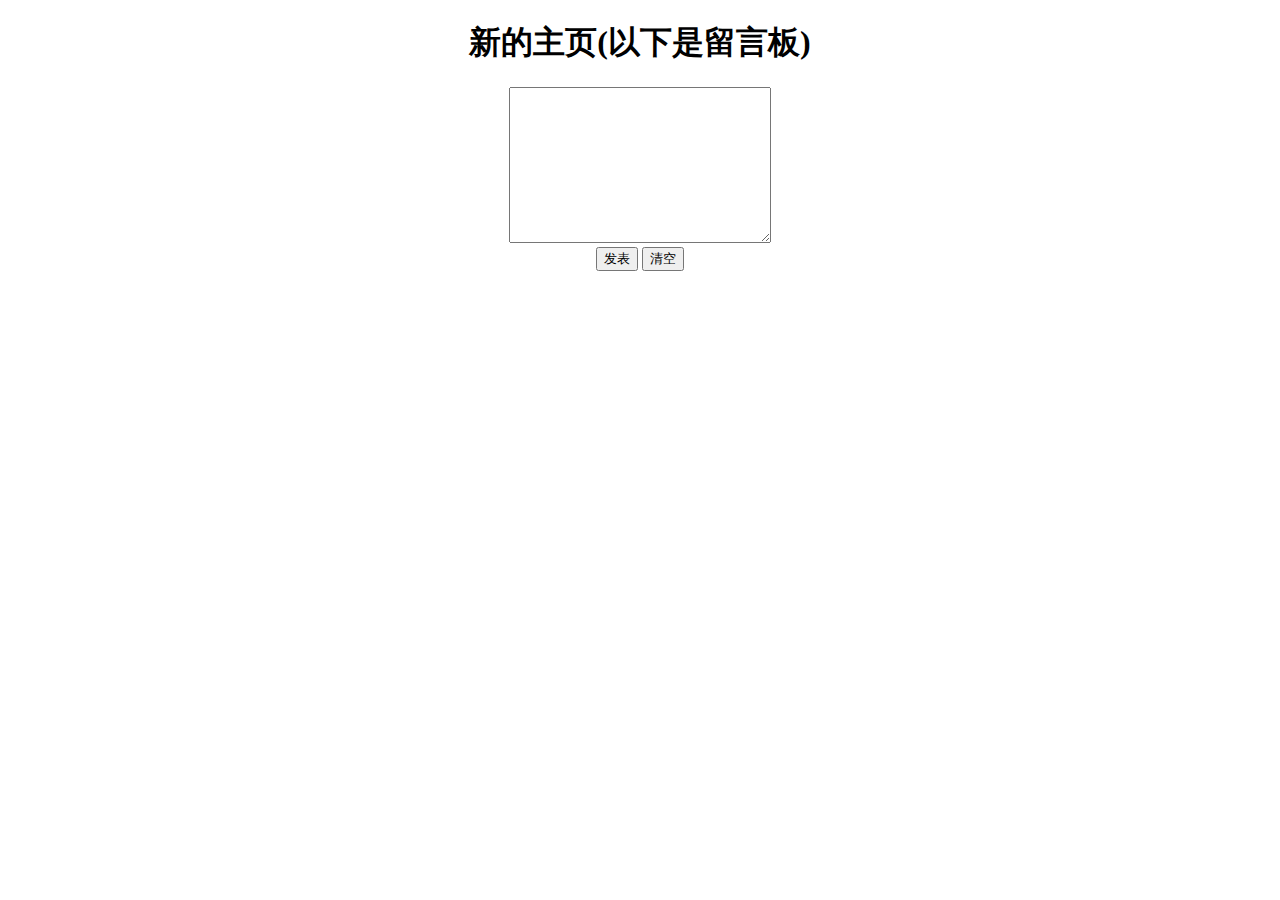
==== index.html @ 7337a50e "更新 留言板" ====
<!DOCTYPE html>
<html>
<head>
<meta charset="utf-8">
<title>MJH</title>
<h1 style="text-align: center;">新的主页(以下是留言板)</h1>
<style>
body {text-align: center}
</style>
<script>
       window.onload = function () {
            var oList = document.getElementById("list");
            var oTxt = document.getElementById("txt");
            var oBtn = document.getElementById("btn");
            var oBtnClear = document.getElementById("btnClear");     
       oBtn.onclick = function () {
            //生成随机4位数，作为key
            var strKey = "";
            for (var i = 0; i < 4; i++) {
                strKey += Math.floor(Math.random() * (9 + 1));
            }

            //获取文本框的值，作为value
            var strValue = oTxt.value;
            //调用setItem()设置数据
            localStorage.setItem(strKey, strValue);

            //插入数据到ul中
            var oLi = document.createElement("li");
            var oLiTxt = document.createTextNode(strKey + "：" + strValue);
            oLi.appendChild(oLiTxt);
            oList.appendChild(oLi);
        };

        oBtnClear.onclick = function () {
            localStorage.clear();
            oList.innerHTML = "";
        };

        //页面载入时，读取数据，并添加到页面中
        for (var i = 0; i < localStorage.length; i++) {
            var strKey = localStorage.key(i);
            var strValue = localStorage.getItem(strKey);
            var oLi = document.createElement("li");
            var oLiTxt = document.createTextNode(strKey + "：" + strValue);
            oLi.appendChild(oLiTxt);
            oList.appendChild(oLi);
        }
    }
</script>
</head>
<body>
    <ul id="list"></ul>
    <textarea id="txt" cols="30" rows="10"></textarea><br>
    <input id="btn" type="button" value="发表">
    <input id="btnClear" type="button" value="清空">
</body>
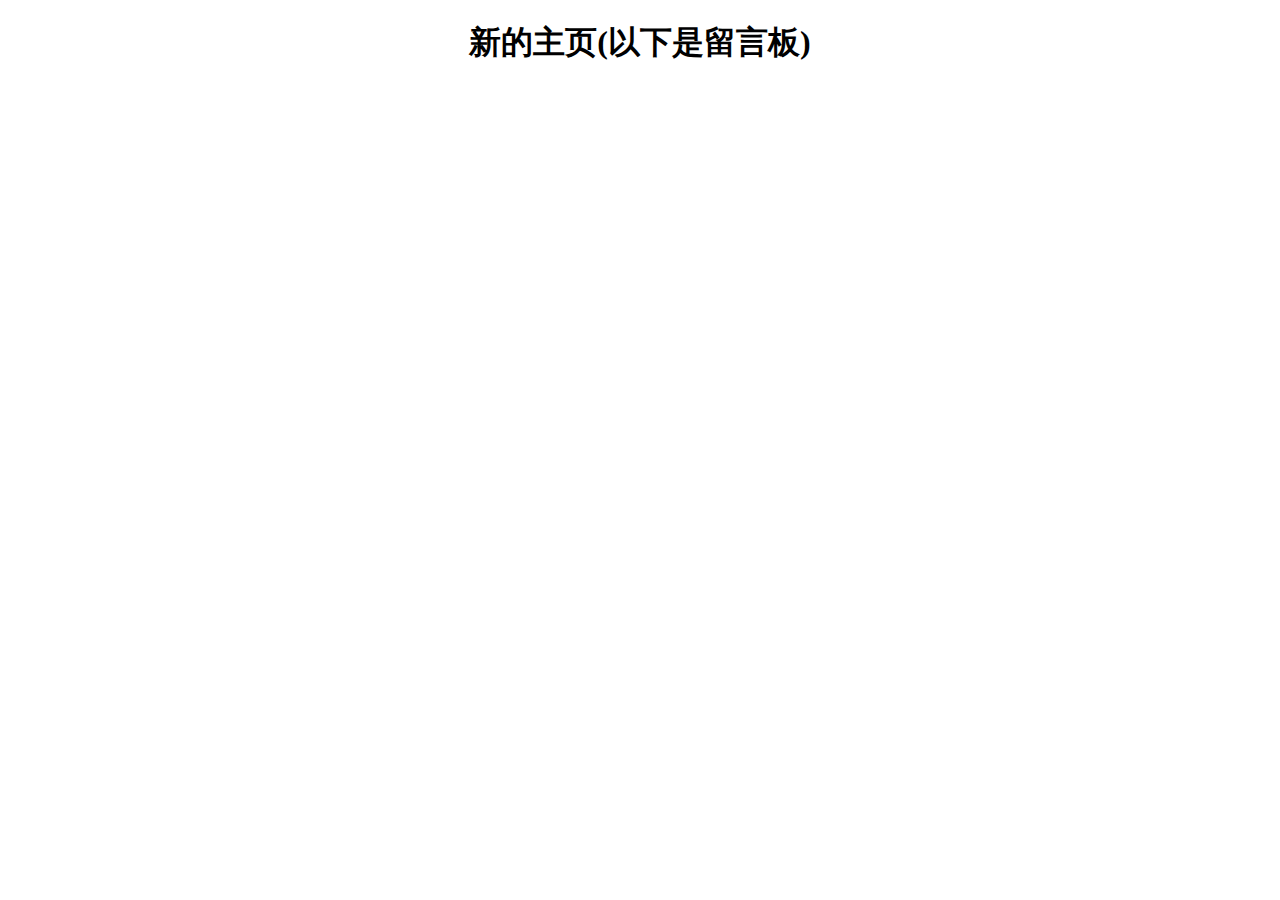
==== commit f0ef8e04: "更新 index.html" ====
--- a/index.html
+++ b/index.html
@@ -4,54 +4,27 @@
 <meta charset="utf-8">
 <title>MJH</title>
 <h1 style="text-align: center;">新的主页(以下是留言板)</h1>
-<style>
-body {text-align: center}
-</style>
+<code class="html"><div id="messages">
+    <!-- 在这里显示留言 -->
+</div>
 <script>
-       window.onload = function () {
-            var oList = document.getElementById("list");
-            var oTxt = document.getElementById("txt");
-            var oBtn = document.getElementById("btn");
-            var oBtnClear = document.getElementById("btnClear");     
-       oBtn.onclick = function () {
-            //生成随机4位数，作为key
-            var strKey = "";
-            for (var i = 0; i < 4; i++) {
-                strKey += Math.floor(Math.random() * (9 + 1));
+    // 通过AJAX从服务器获取留言并渲染
+    function getMessages() {
+        var xhr = new XMLHttpRequest();
+        xhr.open("GET", "get_messages.php", true);
+        xhr.onload = function() {
+            if (xhr.status === 200) {
+                var messages = JSON.parse(xhr.responseText);
+                var output = "";
+                for (var i = 0; i < messages.length; i++) {
+                    output += "<p>" + messages[i].name + " - " + messages[i].message + "";
+                }
+                document.getElementById("messages").innerHTML = output;
             }
-
-            //获取文本框的值，作为value
-            var strValue = oTxt.value;
-            //调用setItem()设置数据
-            localStorage.setItem(strKey, strValue);
-
-            //插入数据到ul中
-            var oLi = document.createElement("li");
-            var oLiTxt = document.createTextNode(strKey + "：" + strValue);
-            oLi.appendChild(oLiTxt);
-            oList.appendChild(oLi);
         };
-
-        oBtnClear.onclick = function () {
-            localStorage.clear();
-            oList.innerHTML = "";
-        };
-
-        //页面载入时，读取数据，并添加到页面中
-        for (var i = 0; i < localStorage.length; i++) {
-            var strKey = localStorage.key(i);
-            var strValue = localStorage.getItem(strKey);
-            var oLi = document.createElement("li");
-            var oLiTxt = document.createTextNode(strKey + "：" + strValue);
-            oLi.appendChild(oLiTxt);
-            oList.appendChild(oLi);
-        }
+        xhr.send();
     }
-</script>
-</head>
-<body>
-    <ul id="list"></ul>
-    <textarea id="txt" cols="30" rows="10"></textarea><br>
-    <input id="btn" type="button" value="发表">
-    <input id="btnClear" type="button" value="清空">
-</body>
+ 
+    // 页面加载后获取留言
+    window.onload = getMessages();
+</script></code>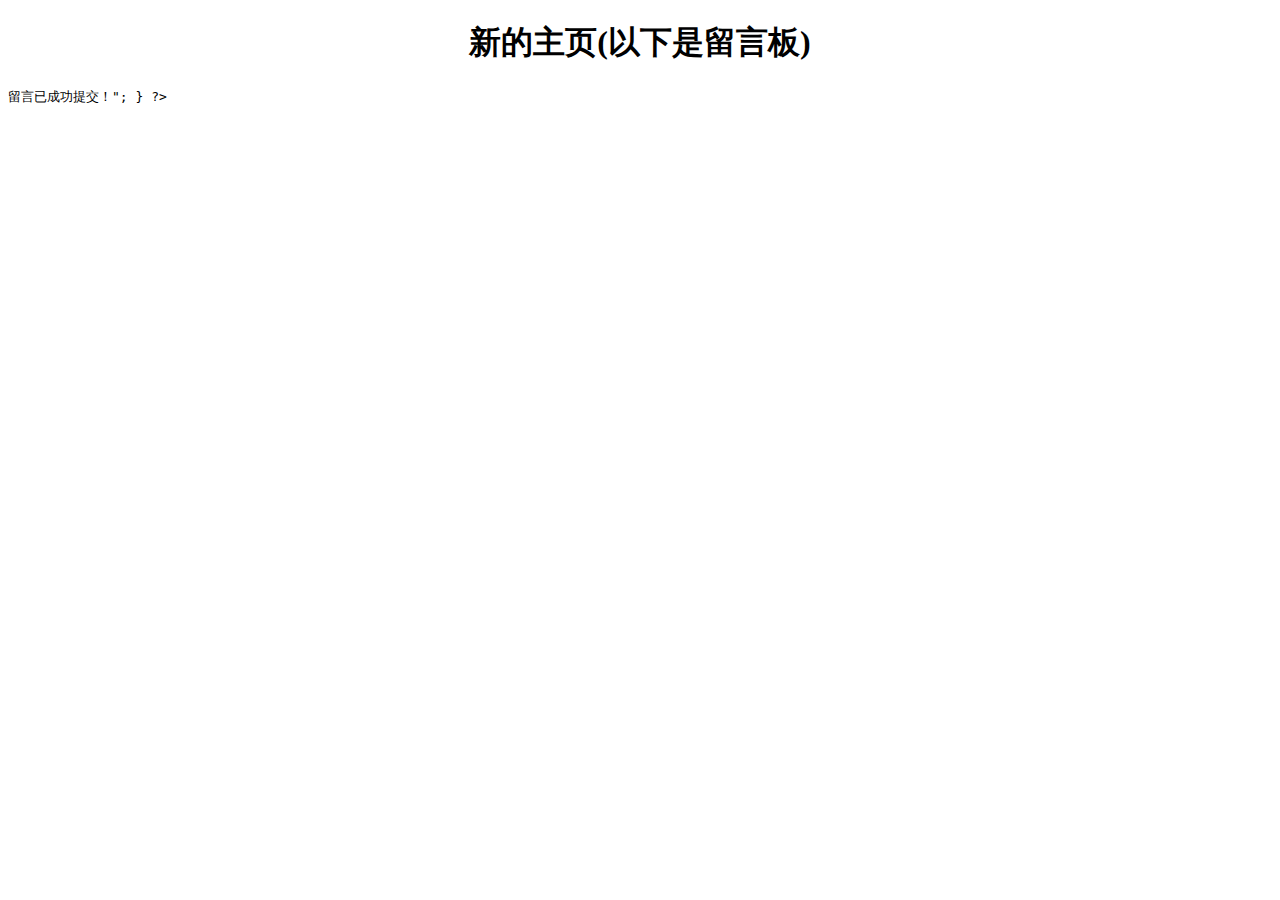
==== commit bf4d080d: "更新 index.html" ====
--- a/index.html
+++ b/index.html
@@ -4,6 +4,19 @@
 <meta charset="utf-8">
 <title>MJH</title>
 <h1 style="text-align: center;">新的主页(以下是留言板)</h1>
+<code class="php"><?php if (isset($_POST['name']) && isset($_POST['email']) && isset($_POST['message'])) {
+    // 获取表单数据
+    $name = $_POST['name'];
+    $email = $_POST['email'];
+    $message = $_POST['message'];
+ 
+    // 将数据保存到数据库或文件
+    // ... (这里省略数据库或文件操作代码)
+ 
+    // 输出成功消息
+    echo "<p>留言已成功提交！";
+}
+?></code>
 <code class="html"><div id="messages">
     <!-- 在这里显示留言 -->
 </div>
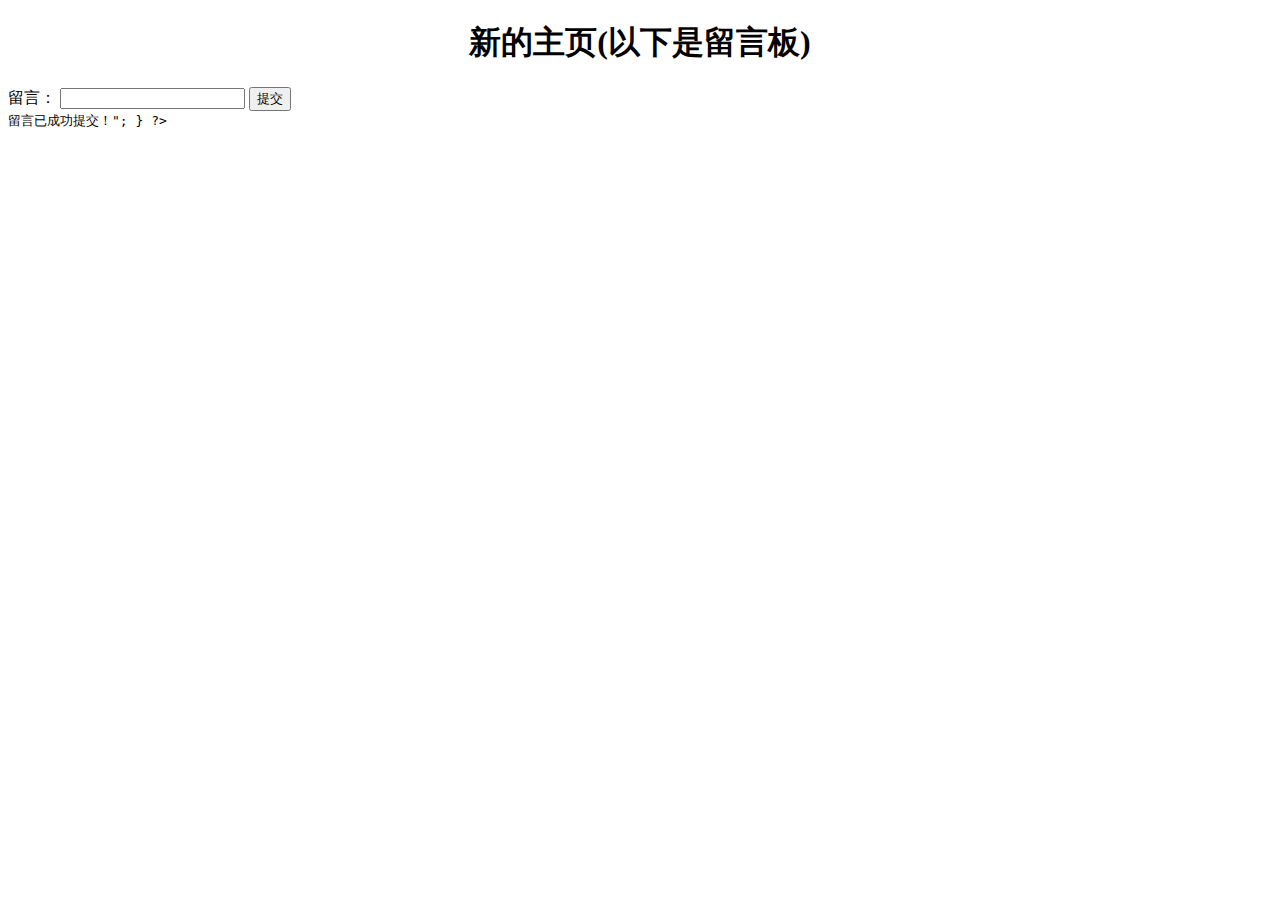
==== commit f8f73ca5: "更新 index.html" ====
--- a/index.html
+++ b/index.html
@@ -4,6 +4,11 @@
 <meta charset="utf-8">
 <title>MJH</title>
 <h1 style="text-align: center;">新的主页(以下是留言板)</h1>
+<form name="input" action="html_form_submit.php" method="get">
+留言：
+<input type="text" name="user" />
+<input type="submit" value="提交" />
+</form>
 <code class="php"><?php if (isset($_POST['name']) && isset($_POST['email']) && isset($_POST['message'])) {
     // 获取表单数据
     $name = $_POST['name'];
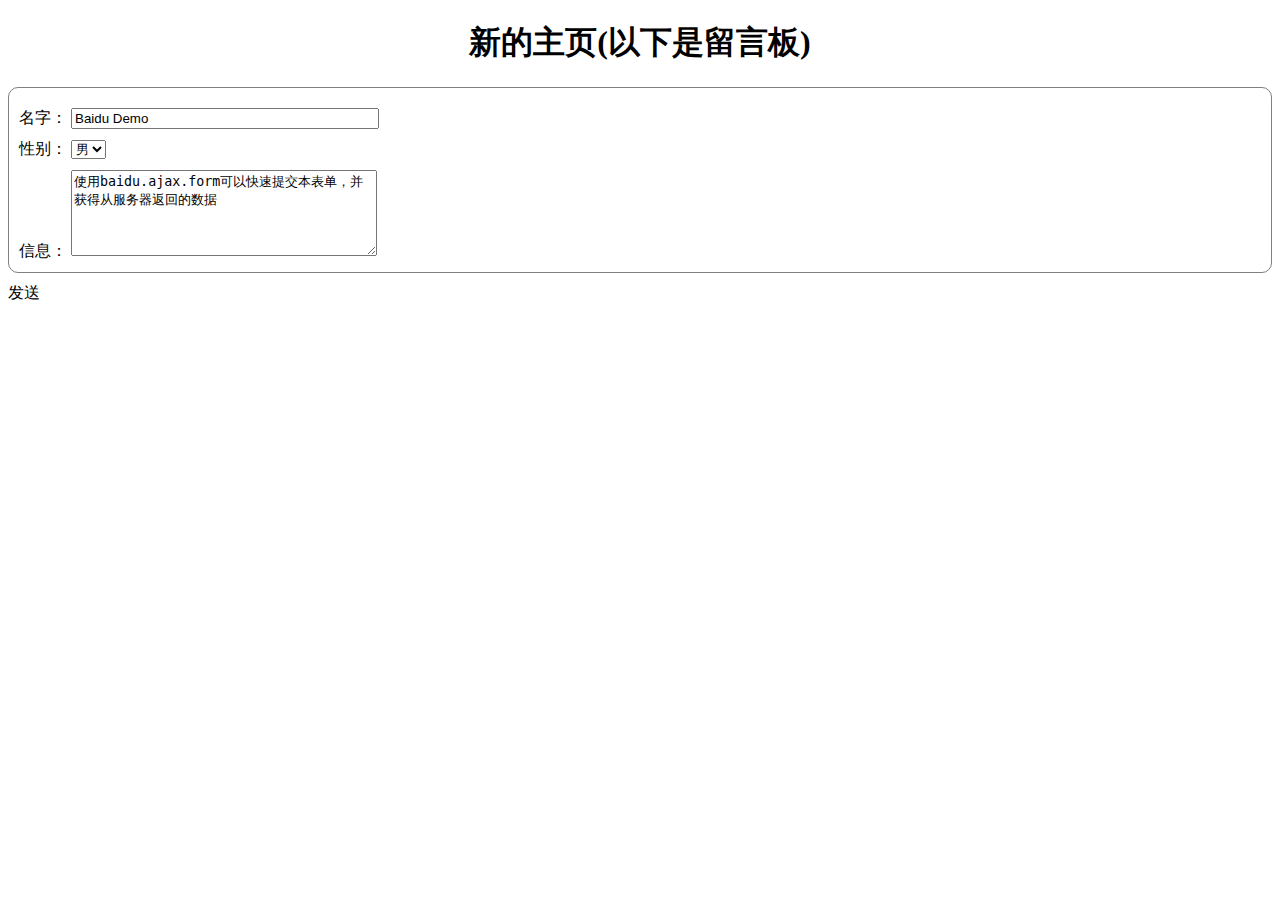
==== commit 7c48b610: "更新 index.html" ====
--- a/index.html
+++ b/index.html
@@ -4,45 +4,63 @@
 <meta charset="utf-8">
 <title>MJH</title>
 <h1 style="text-align: center;">新的主页(以下是留言板)</h1>
-<form name="input" action="html_form_submit.php" method="get">
-留言：
-<input type="text" name="user" />
-<input type="submit" value="提交" />
-</form>
-<code class="php"><?php if (isset($_POST['name']) && isset($_POST['email']) && isset($_POST['message'])) {
-    // 获取表单数据
-    $name = $_POST['name'];
-    $email = $_POST['email'];
-    $message = $_POST['message'];
- 
-    // 将数据保存到数据库或文件
-    // ... (这里省略数据库或文件操作代码)
- 
-    // 输出成功消息
-    echo "<p>留言已成功提交！";
-}
-?></code>
-<code class="html"><div id="messages">
-    <!-- 在这里显示留言 -->
-</div>
-<script>
-    // 通过AJAX从服务器获取留言并渲染
-    function getMessages() {
-        var xhr = new XMLHttpRequest();
-        xhr.open("GET", "get_messages.php", true);
-        xhr.onload = function() {
-            if (xhr.status === 200) {
-                var messages = JSON.parse(xhr.responseText);
-                var output = "";
-                for (var i = 0; i < messages.length; i++) {
-                    output += "<p>" + messages[i].name + " - " + messages[i].message + "";
+<form id="message" method="post" action="../../demos/baidu.ajax.form/message.php">
+                                                <label>名字：
+                                                        <input name="author" type="text" value="Baidu Demo"/></label>
+                                                <label>性别：
+                                                        <select name="gender">
+                                                                <option value="male">男</option>
+                                                                <option value="female">女</option>
+                                                        </select></label>
+                                                <label>信息：
+                                                        <textarea name="message">使用baidu.ajax.form可以快速提交本表单，并获得从服务器返回的数据</textarea></label>
+                                        </form>
+                                        <span id="btn-send-message" class="button">发送</span>
+                                        <div id="message-display"></div>
+                                        <!--html view end-->
+                                </div>
+                        </div>
+                </div>
+                <style type="text/css">
+                        #message{
+                                border: 1px solid gray;
+                                padding: 10px;
+                                border-radius: 10px;
+                                margin: 10px 0;
+                        }
+                        #message input, #message textarea{
+                                width: 300px;
+                        }
+                        #message textarea{
+                                height: 80px;
+                        }
+                        #message label{
+                                vertical-align: top;
+                                display: block;
+                                margin-top: 10px;
+                        }
+                        #message-display h2{
+                                margin-top: 15px;
+                                margin-bottom: 5px;
+                                font-family: Arial;
+                                font-size: 16px;
+                                color: #68A;
+                        }
+                        #message-display p{
+                                margin-left: 2em;
+                                font-family: Arial, Microsoft Yahei;
+                        }
+                </style>
+                <script type="text/javascript">
+                function sendMessage(){
+                        baidu.ajax.form(baidu.dom('#message')[0], {
+                                onsuccess: function(xhr, responseText){
+                                        var displayer = baidu.dom('#message-display');
+                                        displayer.html(responseText + displayer.html());
+                                }
+                        });
                 }
-                document.getElementById("messages").innerHTML = output;
-            }
-        };
-        xhr.send();
-    }
- 
-    // 页面加载后获取留言
-    window.onload = getMessages();
-</script></code>+                baidu.dom('#btn-send-message').on('click', sendMessage);
+                </script>
+        </body>
+</html>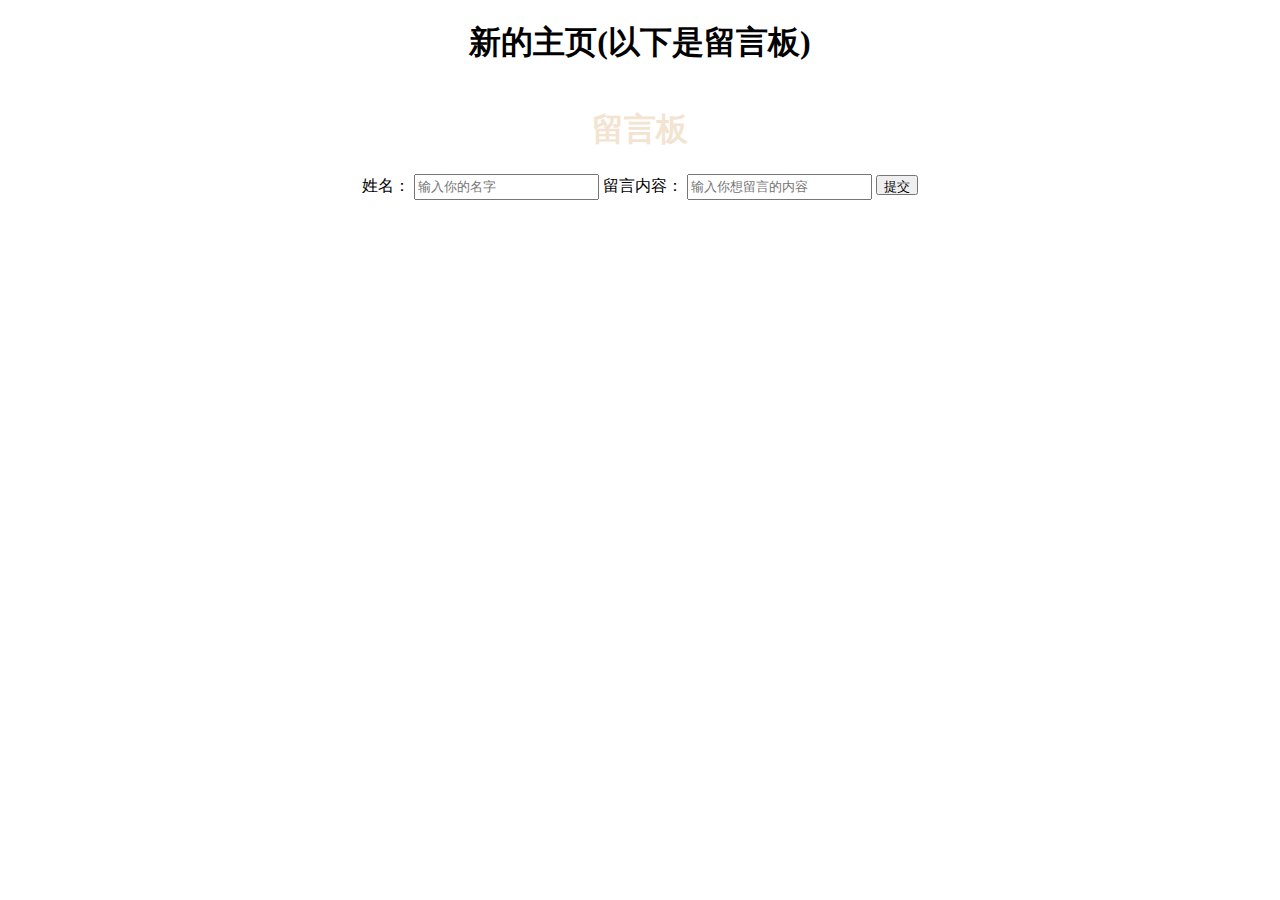
==== commit e216447e: "更新 index.html" ====
--- a/index.html
+++ b/index.html
@@ -4,63 +4,207 @@
 <meta charset="utf-8">
 <title>MJH</title>
 <h1 style="text-align: center;">新的主页(以下是留言板)</h1>
-<form id="message" method="post" action="../../demos/baidu.ajax.form/message.php">
-                                                <label>名字：
-                                                        <input name="author" type="text" value="Baidu Demo"/></label>
-                                                <label>性别：
-                                                        <select name="gender">
-                                                                <option value="male">男</option>
-                                                                <option value="female">女</option>
-                                                        </select></label>
-                                                <label>信息：
-                                                        <textarea name="message">使用baidu.ajax.form可以快速提交本表单，并获得从服务器返回的数据</textarea></label>
-                                        </form>
-                                        <span id="btn-send-message" class="button">发送</span>
-                                        <div id="message-display"></div>
-                                        <!--html view end-->
-                                </div>
-                        </div>
-                </div>
-                <style type="text/css">
-                        #message{
-                                border: 1px solid gray;
-                                padding: 10px;
-                                border-radius: 10px;
-                                margin: 10px 0;
-                        }
-                        #message input, #message textarea{
-                                width: 300px;
-                        }
-                        #message textarea{
-                                height: 80px;
-                        }
-                        #message label{
-                                vertical-align: top;
-                                display: block;
-                                margin-top: 10px;
-                        }
-                        #message-display h2{
-                                margin-top: 15px;
-                                margin-bottom: 5px;
-                                font-family: Arial;
-                                font-size: 16px;
-                                color: #68A;
-                        }
-                        #message-display p{
-                                margin-left: 2em;
-                                font-family: Arial, Microsoft Yahei;
-                        }
-                </style>
-                <script type="text/javascript">
-                function sendMessage(){
-                        baidu.ajax.form(baidu.dom('#message')[0], {
-                                onsuccess: function(xhr, responseText){
-                                        var displayer = baidu.dom('#message-display');
-                                        displayer.html(responseText + displayer.html());
-                                }
-                        });
-                }
-                baidu.dom('#btn-send-message').on('click', sendMessage);
-                </script>
-        </body>
+<style type="text/css">
+  .formBlock {
+    display: flex;
+    justify-content: center;
+    -ms-align-items: center;
+    align-items: center;
+    flex-direction: column;
+    margin-bottom: 30px;
+  }
+
+  .formBlock h1 {
+    color: #F3E4D1;
+  }
+
+  .formBlock input {
+    height: 20px;
+  }
+
+  ul {
+    margin: 0 auto;
+    display: flex;
+    flex-wrap: wrap;
+    justify-content: center;
+    max-width: 1400px;
+  }
+
+  li {
+    box-sizing: border-box;
+    padding: 30px;
+    position: relative;
+    margin-right: 30px;
+    margin-bottom: 30px;
+    list-style-type: none;
+    width: 300px;
+    height: 160px;
+    border-radius: 6px;
+    background: #F6EDEB;
+    box-shadow: 0 0 3px rgba(0, 0, 0, .1);
+    transition: all .3s;
+    word-break: break-all;
+  }
+
+  li::after {
+    content: '';
+    position: absolute;
+    top: 10px;
+    left: 10px;
+    border-radius: 50%;
+    height: 10px;
+    width: 10px;
+    background: #C3A39A;
+  }
+
+  li:hover {
+    box-shadow: 0 26px 40px -24px rgba(0, 36, 100, 0.3);
+    transform: translateY(-6px)
+  }
+
+  li .time {
+    position: absolute;
+    font-size: 14px;
+    bottom: 10px;
+    left: 30px;
+    color: #aaa;
+  }
+  </style>
+</head>
+
+<body>
+  <div class="formBlock">
+    <h1>留言板</h1>
+    <form>
+      <label>
+        姓名：
+        <input type="text" name="name" placeholder="输入你的名字">
+      </label>
+      <label>
+        留言内容：
+        <input type="text" name="content" placeholder="输入你想留言的内容">
+      </label>
+      <input type="submit" value="提交">
+    </form>
+  </div>
+  <ul class=message></ul>
+  <script src="js/jquery-3.2.1.min.js"></script>
+  <script src="//cdn1.lncld.net/static/js/3.4.2/av-min.js"></script>
+  <script type="text/javascript">
+  (function() {
+    //*****V*****
+    let view = document.querySelector("form");
+    //*****C*****
+    const control = {
+      view: null,
+      init: function(view) {
+        this.view = view
+        model.init()
+        this.bindEvent()
+        this.loadMessage()
+      },
+      bindEvent: function() {
+        this.view.addEventListener("submit", (e) => {
+          e.preventDefault()
+          let name = this.view.querySelector("input[name=name]").value
+          let content = this.view.querySelector("input[name=content]").value
+          if (name === "" || content === "") {
+            alert("请填写完整在提交")
+            return;
+          } else if (name.replace(/\s+/g, "").length > 10) {
+            alert("用户名太长，请换个用户名。")
+            return;
+          }
+          model.save(name, content)
+        })
+      },
+      render: function() {
+        this.view.querySelector("input[name=name]").value = "";
+        this.view.querySelector("input[name=content]").value = "";
+      },
+      createNode: function(element) {
+        let message = element.attributes
+        let name = message.name
+        let content = message.content
+        let time = this.friendlyDate(element.createdAt)
+        console.log(time)
+        let li = document.createElement("li")
+        li.style.backgroundColor = this.randomColor()
+        let span = document.createElement("span")
+        span.setAttribute("class", "time")
+        span.innerHTML = time
+        li.textContent = `${name}: ${content}`
+        li.appendChild(span)
+        document.querySelector(".message").appendChild(li)
+      },
+      loadMessage: function() {
+        model.fetch().then(function(message) {
+          document.querySelector(".message").innerHTML = ""
+          message.reverse().some(function(element, index) {
+
+            control.createNode(element)
+            return index > 20
+          })
+        })
+      },
+      friendlyDate: function(time) {
+        var curDate = new Date();
+        var offSet = (curDate - time) / 1000;
+        console.log(offSet)
+        switch (true) {
+          case offSet < 60 * 10:
+            return "刚刚";
+            break;
+          case (offSet < 60 * 60) && (offSet >= 60 * 10):
+            return `${Math.floor(offSet/60)}分钟前`;
+            break;
+          case (offSet < 60 * 60 * 24) && (offSet >= 60 * 60):
+            return `${Math.floor(offSet/60/60)}小时前`;
+            break;
+          case (offSet < 60 * 60 * 24 * 30) && (offSet >= 60 * 60 * 24):
+            return `${Math.floor(offSet/60/60/24)}天前`;
+            break;
+          default:
+            return "很久很久以前";
+            break;
+        }
+      },
+      randomColor: function() {
+        let r = Math.floor(Math.random() * 255);
+        let g = Math.floor(Math.random() * 255);
+        let b = Math.floor(Math.random() * 255);
+        return `rgba(${r}, ${g}, ${b}, 0.3 )`;
+      }
+
+    }
+    //*****M*****
+    const model = {
+      init: function() {
+        const appId = 'LFbYL9q21JFdefvmHFooVYlL-gzGzoHsz';
+        const appKey = 'o7SI4VJ7WG1l1ngGOuIVozer';
+        AV.init({ appId, appKey });
+      },
+      save: function(name, content) {
+        let Message = AV.Object.extend('Message');
+        let message = new Message();
+        message.save({
+          content: content,
+          name: name
+        }).then((object) => {
+          control.render()
+          control.loadMessage()
+        })
+      },
+      fetch: function() {
+        var query = new AV.Query('Message')
+        return query.find()
+      }
+
+    }
+
+    control.init(view)
+  })()
+  </script>
+</body>
+
 </html>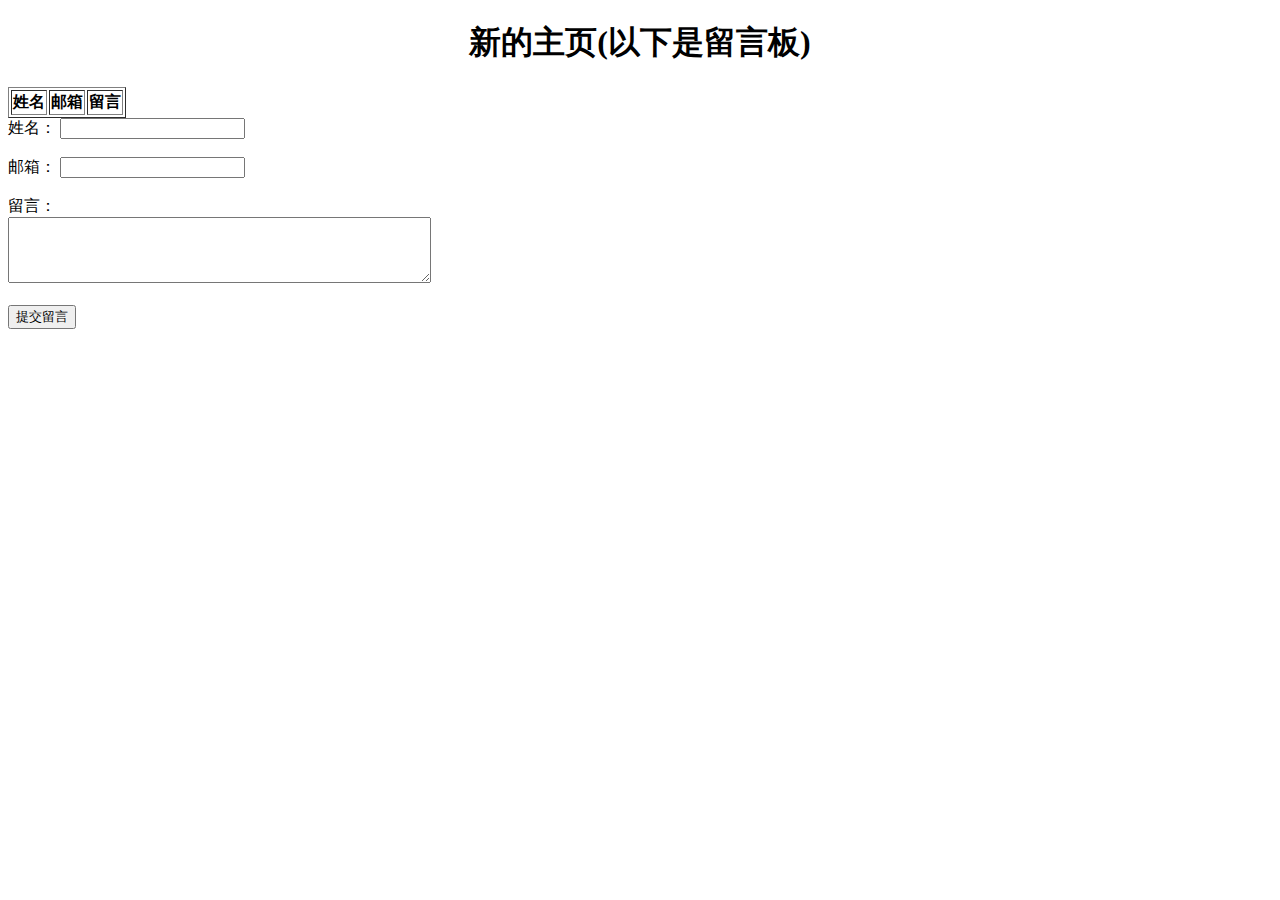
==== commit 10151905: "更新 index.html" ====
--- a/index.html
+++ b/index.html
@@ -4,207 +4,26 @@
 <meta charset="utf-8">
 <title>MJH</title>
 <h1 style="text-align: center;">新的主页(以下是留言板)</h1>
-<style type="text/css">
-  .formBlock {
-    display: flex;
-    justify-content: center;
-    -ms-align-items: center;
-    align-items: center;
-    flex-direction: column;
-    margin-bottom: 30px;
-  }
-
-  .formBlock h1 {
-    color: #F3E4D1;
-  }
-
-  .formBlock input {
-    height: 20px;
-  }
-
-  ul {
-    margin: 0 auto;
-    display: flex;
-    flex-wrap: wrap;
-    justify-content: center;
-    max-width: 1400px;
-  }
-
-  li {
-    box-sizing: border-box;
-    padding: 30px;
-    position: relative;
-    margin-right: 30px;
-    margin-bottom: 30px;
-    list-style-type: none;
-    width: 300px;
-    height: 160px;
-    border-radius: 6px;
-    background: #F6EDEB;
-    box-shadow: 0 0 3px rgba(0, 0, 0, .1);
-    transition: all .3s;
-    word-break: break-all;
-  }
-
-  li::after {
-    content: '';
-    position: absolute;
-    top: 10px;
-    left: 10px;
-    border-radius: 50%;
-    height: 10px;
-    width: 10px;
-    background: #C3A39A;
-  }
-
-  li:hover {
-    box-shadow: 0 26px 40px -24px rgba(0, 36, 100, 0.3);
-    transform: translateY(-6px)
-  }
-
-  li .time {
-    position: absolute;
-    font-size: 14px;
-    bottom: 10px;
-    left: 30px;
-    color: #aaa;
-  }
-  </style>
-</head>
-
+<link rel="stylesheet" href="submit_message.php">
 <body>
-  <div class="formBlock">
-    <h1>留言板</h1>
-    <form>
-      <label>
-        姓名：
-        <input type="text" name="name" placeholder="输入你的名字">
-      </label>
-      <label>
-        留言内容：
-        <input type="text" name="content" placeholder="输入你想留言的内容">
-      </label>
-      <input type="submit" value="提交">
-    </form>
-  </div>
-  <ul class=message></ul>
-  <script src="js/jquery-3.2.1.min.js"></script>
-  <script src="//cdn1.lncld.net/static/js/3.4.2/av-min.js"></script>
-  <script type="text/javascript">
-  (function() {
-    //*****V*****
-    let view = document.querySelector("form");
-    //*****C*****
-    const control = {
-      view: null,
-      init: function(view) {
-        this.view = view
-        model.init()
-        this.bindEvent()
-        this.loadMessage()
-      },
-      bindEvent: function() {
-        this.view.addEventListener("submit", (e) => {
-          e.preventDefault()
-          let name = this.view.querySelector("input[name=name]").value
-          let content = this.view.querySelector("input[name=content]").value
-          if (name === "" || content === "") {
-            alert("请填写完整在提交")
-            return;
-          } else if (name.replace(/\s+/g, "").length > 10) {
-            alert("用户名太长，请换个用户名。")
-            return;
-          }
-          model.save(name, content)
-        })
-      },
-      render: function() {
-        this.view.querySelector("input[name=name]").value = "";
-        this.view.querySelector("input[name=content]").value = "";
-      },
-      createNode: function(element) {
-        let message = element.attributes
-        let name = message.name
-        let content = message.content
-        let time = this.friendlyDate(element.createdAt)
-        console.log(time)
-        let li = document.createElement("li")
-        li.style.backgroundColor = this.randomColor()
-        let span = document.createElement("span")
-        span.setAttribute("class", "time")
-        span.innerHTML = time
-        li.textContent = `${name}: ${content}`
-        li.appendChild(span)
-        document.querySelector(".message").appendChild(li)
-      },
-      loadMessage: function() {
-        model.fetch().then(function(message) {
-          document.querySelector(".message").innerHTML = ""
-          message.reverse().some(function(element, index) {
-
-            control.createNode(element)
-            return index > 20
-          })
-        })
-      },
-      friendlyDate: function(time) {
-        var curDate = new Date();
-        var offSet = (curDate - time) / 1000;
-        console.log(offSet)
-        switch (true) {
-          case offSet < 60 * 10:
-            return "刚刚";
-            break;
-          case (offSet < 60 * 60) && (offSet >= 60 * 10):
-            return `${Math.floor(offSet/60)}分钟前`;
-            break;
-          case (offSet < 60 * 60 * 24) && (offSet >= 60 * 60):
-            return `${Math.floor(offSet/60/60)}小时前`;
-            break;
-          case (offSet < 60 * 60 * 24 * 30) && (offSet >= 60 * 60 * 24):
-            return `${Math.floor(offSet/60/60/24)}天前`;
-            break;
-          default:
-            return "很久很久以前";
-            break;
-        }
-      },
-      randomColor: function() {
-        let r = Math.floor(Math.random() * 255);
-        let g = Math.floor(Math.random() * 255);
-        let b = Math.floor(Math.random() * 255);
-        return `rgba(${r}, ${g}, ${b}, 0.3 )`;
-      }
-
-    }
-    //*****M*****
-    const model = {
-      init: function() {
-        const appId = 'LFbYL9q21JFdefvmHFooVYlL-gzGzoHsz';
-        const appKey = 'o7SI4VJ7WG1l1ngGOuIVozer';
-        AV.init({ appId, appKey });
-      },
-      save: function(name, content) {
-        let Message = AV.Object.extend('Message');
-        let message = new Message();
-        message.save({
-          content: content,
-          name: name
-        }).then((object) => {
-          control.render()
-          control.loadMessage()
-        })
-      },
-      fetch: function() {
-        var query = new AV.Query('Message')
-        return query.find()
-      }
-
-    }
-
-    control.init(view)
-  })()
-  </script>
-</body>
-
-</html>+<table border="1">
+  <thead>
+    <tr>
+      <th>姓名</th>
+      <th>邮箱</th>
+      <th>留言</th>
+    </tr>
+  </thead>
+  <tbody>
+    <!留言内容将在这里显示 >
+  </tbody>
+</table>
+<form action="submit_message.php" method="post">
+  <label for="name">姓名：</label>
+  <input type="text" id="name" name="name" required><br><br>
+  <label for="email">邮箱：</label>
+  <input type="email" id="email" name="email" required><br><br>
+  <label for="message">留言：</label><br>
+  <textarea id="message" name="message" rows="4" cols="50" required></textarea><br><br>
+  <input type="submit" value="提交留言">
+</form>